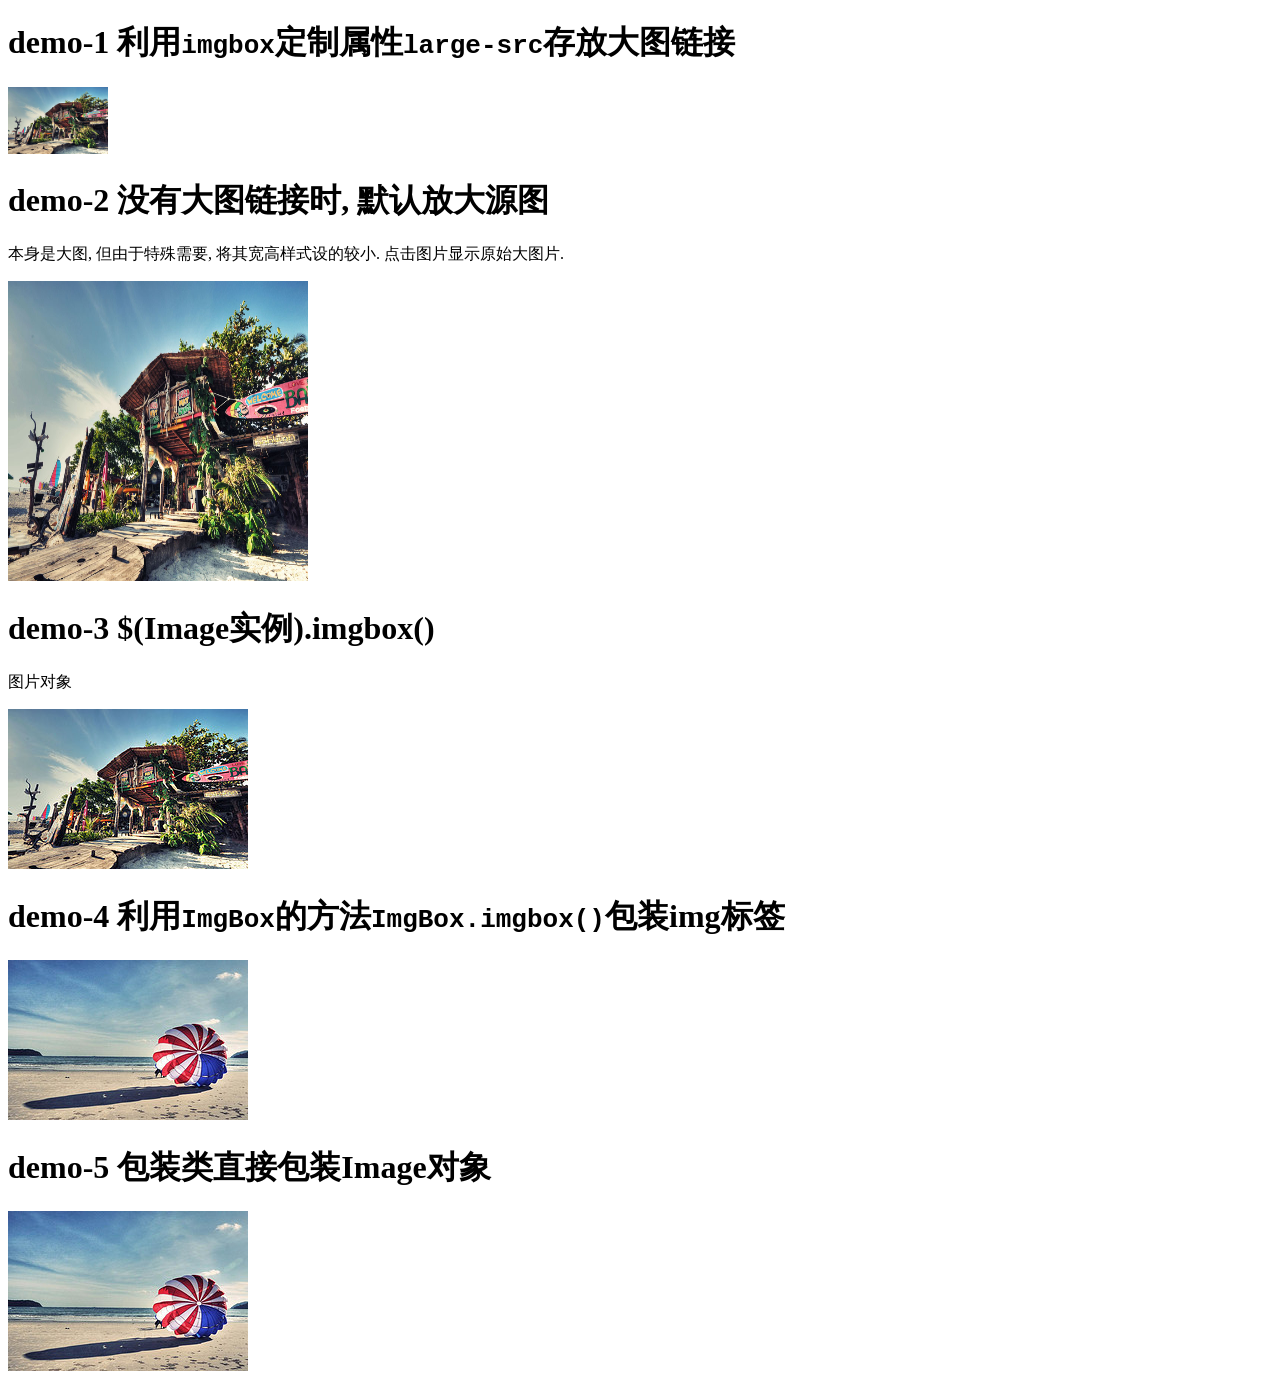
==== quick_start.html @ c76c9d32 "feat: dom结构改变辐射收缩 - 大图片显示区大容器各Origin对象共用. - 收缩增加范围限制, 且可配置. - 移动后在放缩, 图片位置不会改变(_radiusScroll())." ====
<!DOCTYPE html>
<html lang="en">
<head>
    <meta charset="UTF-8">
    <title>快速入门</title>
    <link rel="stylesheet" href="css/imgbox-1.0.css"/>
    <script type="text/javascript" src="./js/jquery-1.12.1.min.js"></script>
    <script type="text/javascript" src="js/imgbox-1.0.1.js"></script>



</head>

<body>

<h1>demo-1 利用<code>imgbox</code>定制属性<code>large-src</code>存放大图链接</h1>
<img src="image/3793633099_4f9c3e08b3_m.jpg" large-src="image/3793633099_3e1e53e4ac_o.jpg" id="demo-1" style="width: 100px"/>

<h1>demo-2 没有大图链接时, 默认放大源图</h1>
<p>本身是大图, 但由于特殊需要, 将其宽高样式设的较小. 点击图片显示原始大图片.</p>
<img src="image/3793633099_3e1e53e4ac_o.jpg" id="demo-2" style="width: 300px;height: 300px;"/>

<h1>demo-3 $(Image实例).imgbox()</h1>
<p>图片对象</p>
<div id="demo-3"></div>


<h1>demo-4 利用<code>ImgBox</code>的方法<code>ImgBox.imgbox()</code>包装img标签</h1>
<img src="image/4006876523_289a8296ee_m.jpg" id="demo-4"/>

<h1>demo-5 包装类直接包装Image对象</h1>
<div id="demo-5"></div>

</body>
<script>
    //查看全局实例: ImgBox
    console.log('查看全局ImgBox实例',ImgBox);

    /****demo-1****/
    $('#demo-1').imgbox();


    /****demo-2****/
    $('#demo-2').imgbox({

        }
    );

    /****demo-3****/
    var img = new Image();
    img.src = "image/3793633099_4f9c3e08b3_m.jpg";

    $('#demo-3').append($(img));

    //Image实例调用imgbox()
    $(img).imgbox();


    /****demo-4****/
    ImgBox.imgbox('#demo-4');


    /****demo-5****/
    var img1 = new Image();
    img1.src = "image/4006876523_289a8296ee_m.jpg";
    //包装Image实例
    ImgBox.imgbox(img1);
    $("#demo-5").append(img1);


</script>
</html>
---- css/imgbox-1.0.css ----
/*遮罩层样式*/
.imgbox-cover {
    position: fixed;
    z-index: 9999;
    width: 100%;
    height: 100%;
    left: 0;
    top: 0;
    min-width: 700px;
    min-height: 740px;
    opacity: 0.5;
    filter: alpha(opacity=50);
    background-color: #ffffff;
    display: none;
}

/*大图样式*/
.imgbox-item {
    padding: 3px;
    /*padding-top: 30px;*/
    border-radius: 3px;
    position: fixed;
    z-index: 999991;
    /*top: 25%;*/
    /*left: 50%;*/
    /*margin-left: -140px;*/
    background-color: orange;
    /*cursor: move;*/
    display: flex;
    align-items: center;
    justify-content: center;
}
.imgbox-item {
    cursor: move;
}


/*关闭按钮*/
.__close_button__ {
    color: #ffffff;
    position: fixed;
    z-index: 999992;
    width: 14px;
    height: 14px;
    top: 25%;
    left: 50%;
    margin-left: 125px;
    margin-top: 8px;
}
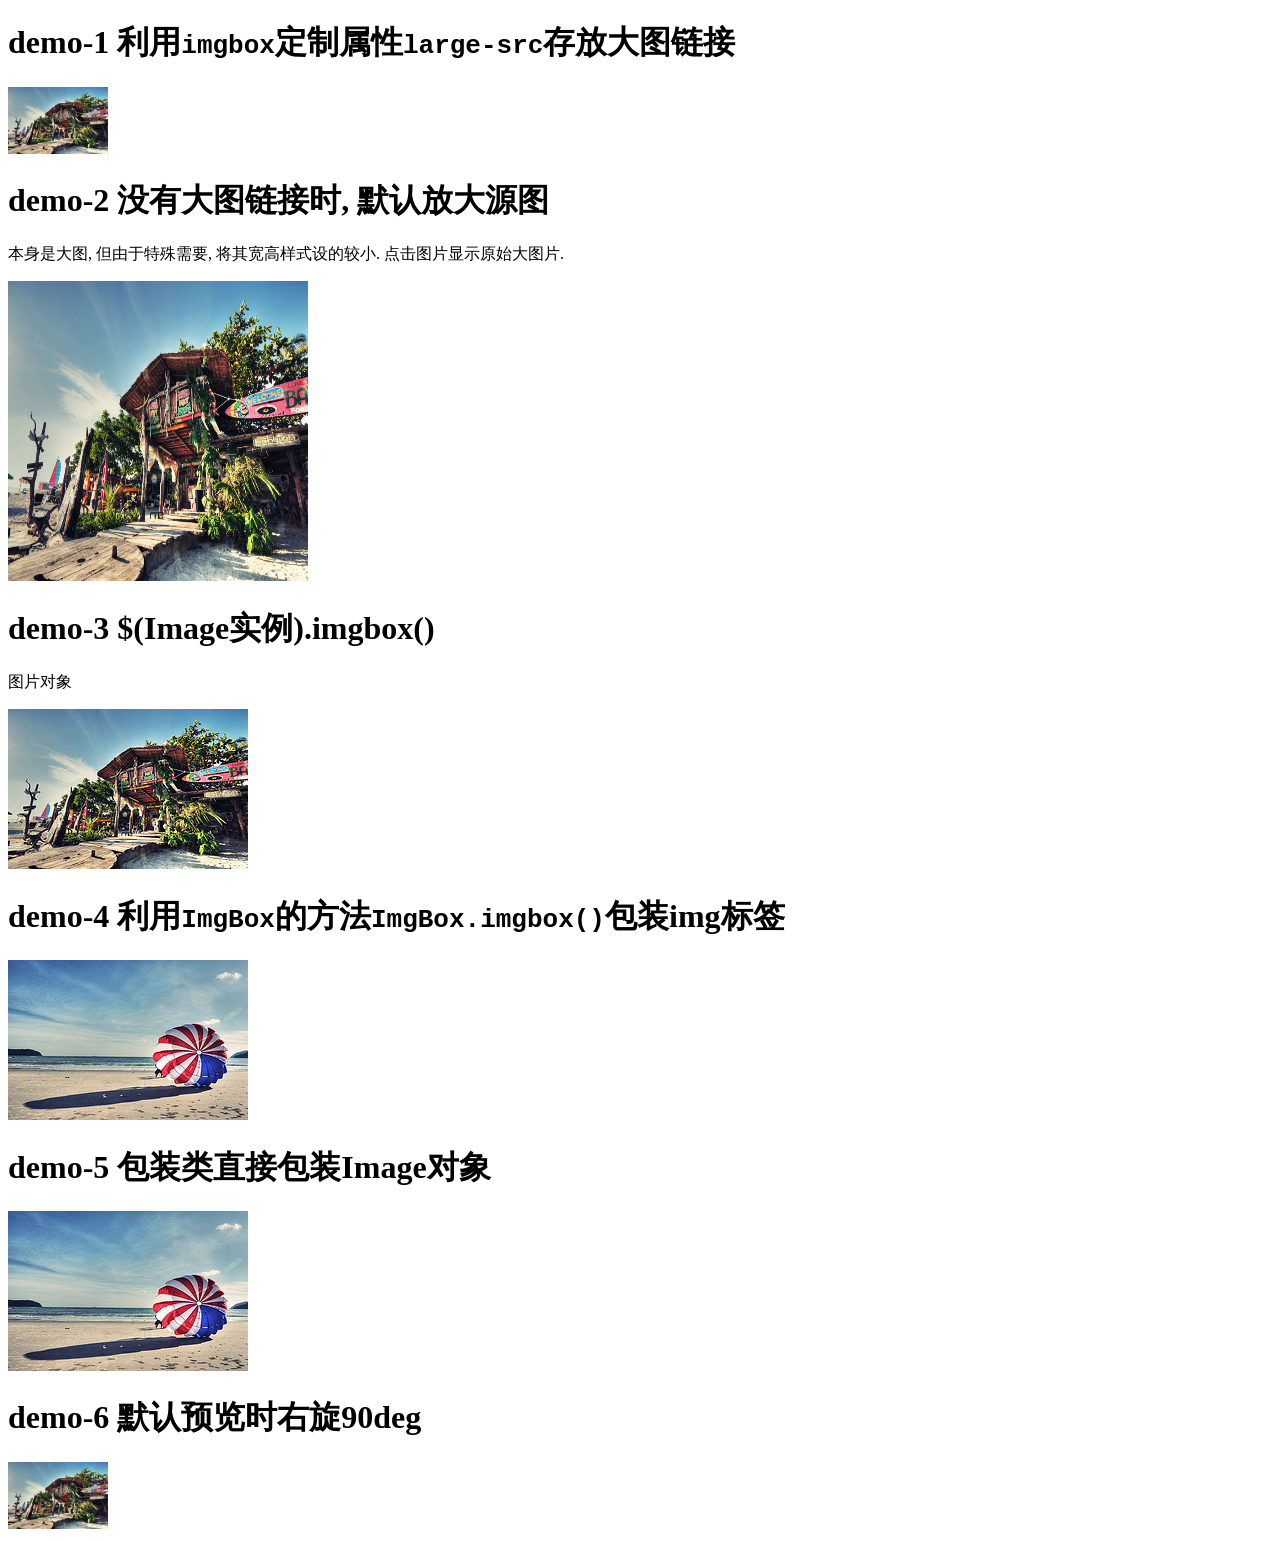
==== commit d139c205: "feat: 预览默认旋转角度可配置" ====
--- a/quick_start.html
+++ b/quick_start.html
@@ -3,7 +3,7 @@
 <head>
     <meta charset="UTF-8">
     <title>快速入门</title>
-    <link rel="stylesheet" href="css/imgbox-1.0.css"/>
+    <link rel="stylesheet" href="css/imgbox.css"/>
     <script type="text/javascript" src="./js/jquery-1.12.1.min.js"></script>
     <script type="text/javascript" src="js/imgbox-1.0.1.js"></script>
 
@@ -14,7 +14,8 @@
 <body>
 
 <h1>demo-1 利用<code>imgbox</code>定制属性<code>large-src</code>存放大图链接</h1>
-<img src="image/3793633099_4f9c3e08b3_m.jpg" large-src="image/3793633099_3e1e53e4ac_o.jpg" id="demo-1" style="width: 100px"/>
+<img src="image/3793633099_4f9c3e08b3_m.jpg" large-src="image/3793633099_3e1e53e4ac_o.jpg"
+     id="demo-1" title="这是一座很好看的房子" style="width: 100px"/>
 
 <h1>demo-2 没有大图链接时, 默认放大源图</h1>
 <p>本身是大图, 但由于特殊需要, 将其宽高样式设的较小. 点击图片显示原始大图片.</p>
@@ -31,6 +32,10 @@
 <h1>demo-5 包装类直接包装Image对象</h1>
 <div id="demo-5"></div>
 
+<h1>demo-6 默认预览时右旋90deg</h1>
+<img src="image/3793633099_4f9c3e08b3_m.jpg" large-src="image/3793633099_3e1e53e4ac_o.jpg"
+     id="demo-6" title="预览时默认右旋" style="width: 100px"/>
+
 </body>
 <script>
     //查看全局实例: ImgBox
@@ -42,7 +47,7 @@
 
     /****demo-2****/
     $('#demo-2').imgbox({
-
+            //可配置参数
         }
     );
 
@@ -67,6 +72,11 @@
     ImgBox.imgbox(img1);
     $("#demo-5").append(img1);
 
+    /****demo-6****/
+    $('#demo-6').imgbox({
+        degree:90
+    });
+
 
 </script>
 </html>
--- a/css/imgbox.css
+++ b/css/imgbox.css
@@ -0,0 +1,103 @@
+/*遮罩层样式*/
+.imgbox-cover {
+    position: fixed;
+    z-index: 9999;
+    width: 100%;
+    height: 100%;
+    left: 0;
+    top: 0;
+    min-width: 700px;
+    min-height: 740px;
+    opacity: 0.5;
+    filter: alpha(opacity=50);
+    background-color: #ffffff;
+    display: none;
+}
+
+/*大图样式*/
+.imgbox-item {
+    padding: 3px;
+    /*padding-top: 30px;*/
+    border-radius: 3px;
+    position: fixed;
+    z-index: 10000;
+    /*top: 25%;*/
+    /*left: 50%;*/
+    /*margin-left: -140px;*/
+    background-color: orange;
+    /*cursor: move;*/
+    display: flex;
+    align-items: center;
+    justify-content: center;
+}
+.imgbox-item {
+    cursor: move;
+}
+
+.imgbox-area{
+    display: flex;
+    justify-content: center;
+}
+
+
+.imgbox-item-title{
+    position: absolute;
+    top: 0px;
+    font-size: 50px;
+    color: #E91E63;
+    z-index: 10003;
+}
+
+.imgbox-toolbar{
+    display: flex;
+    justify-content: center;
+    align-items: center;
+    background: #f5f5f557;
+    bottom: -1px;
+    position: fixed;
+    width: 100%;
+    z-index: 10003;
+    height: 100px;
+}
+.btn-rotate{
+    width: 100px;
+    height: 100px;
+    background-size: 100px 100px !important;
+    cursor: pointer;
+}
+/*鼠标悬浮时*/
+.btn-rotate:hover{
+    background-color: #f5f5f5 !important;
+}
+
+.rotate-left{
+    background: url("../icon/rotate_left.png") no-repeat center;;
+}
+.rotate-right{
+    background: url("../icon/rotate_right.png") no-repeat center;;
+}
+.imgbox-toolbar li {
+    margin: 0 20px;
+    display: inline-block;
+    list-style-type: none;
+}
+
+
+
+
+
+
+
+
+
+
+
+
+
+
+
+
+
+
+
+
